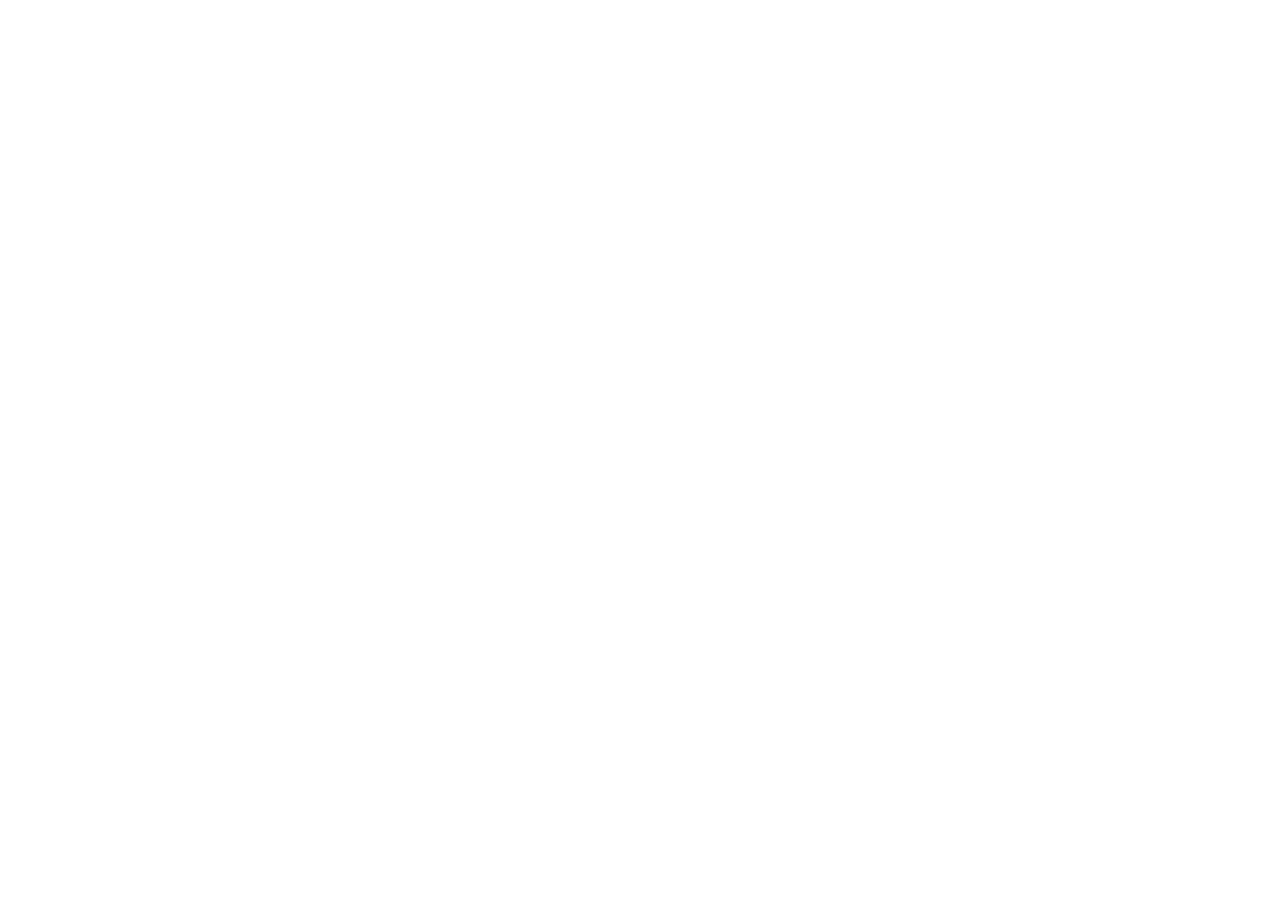
==== article.html @ 38830949 "a" ====
<!DOCTYPE html>
<html lang="en">

<head>
    <meta charset="UTF-8">
    <meta http-equiv="X-UA-Compatible" content="IE=edge">
    <meta name="viewport" content="width=device-width, initial-scale=1.0">
    <title>Document</title>
</head>
<link rel="stylesheet" href="./css/article.css">

<body>
    <div id="pagination"></div>
    <div id="container"></div>
    
</body>
<script src="./script/article.js"></script>

</html>
---- css/article.css ----
*{
    margin: 0;
    padding: 0;
}

#container {
    width: 80%;
    height: auto;
    margin: auto;
    margin-top: 35px;
}

#box {
    display: flex;
    width: 100%;
    height: 300px;
    border: 1px solid rgb(201, 201, 201);
    margin-bottom: 20px;
    border-radius: 10px;
    box-shadow: rgba(0, 0, 0, 0.24) 0px 3px 8px;
}

#box1 {
    width: 45%;
    height: 100%;
}

#box2 {
    width: 55%;
    height: 100%;
    margin-top: 20px;
    margin-left: 20px;
}

#poster {
    width: 100%;
    height: 100%;
    border-bottom-left-radius: 10px;
    border-top-left-radius: 10px;
}
#view{
    cursor: pointer;
    width: 200px;
    padding: 10px;
    background-color: red;
    border: none;
    color: white;
    margin-top: 20px;
    font-size: 20px;
    border-radius: 10px;
}
#title{
    margin-top: 20px;
}
#desc{
    margin-top: 20px;
}

@media only screen and (max-width:800px){
    #title{
        font-size: 18px;
    }
    #desc{
        font-size: 15px;
    }
}
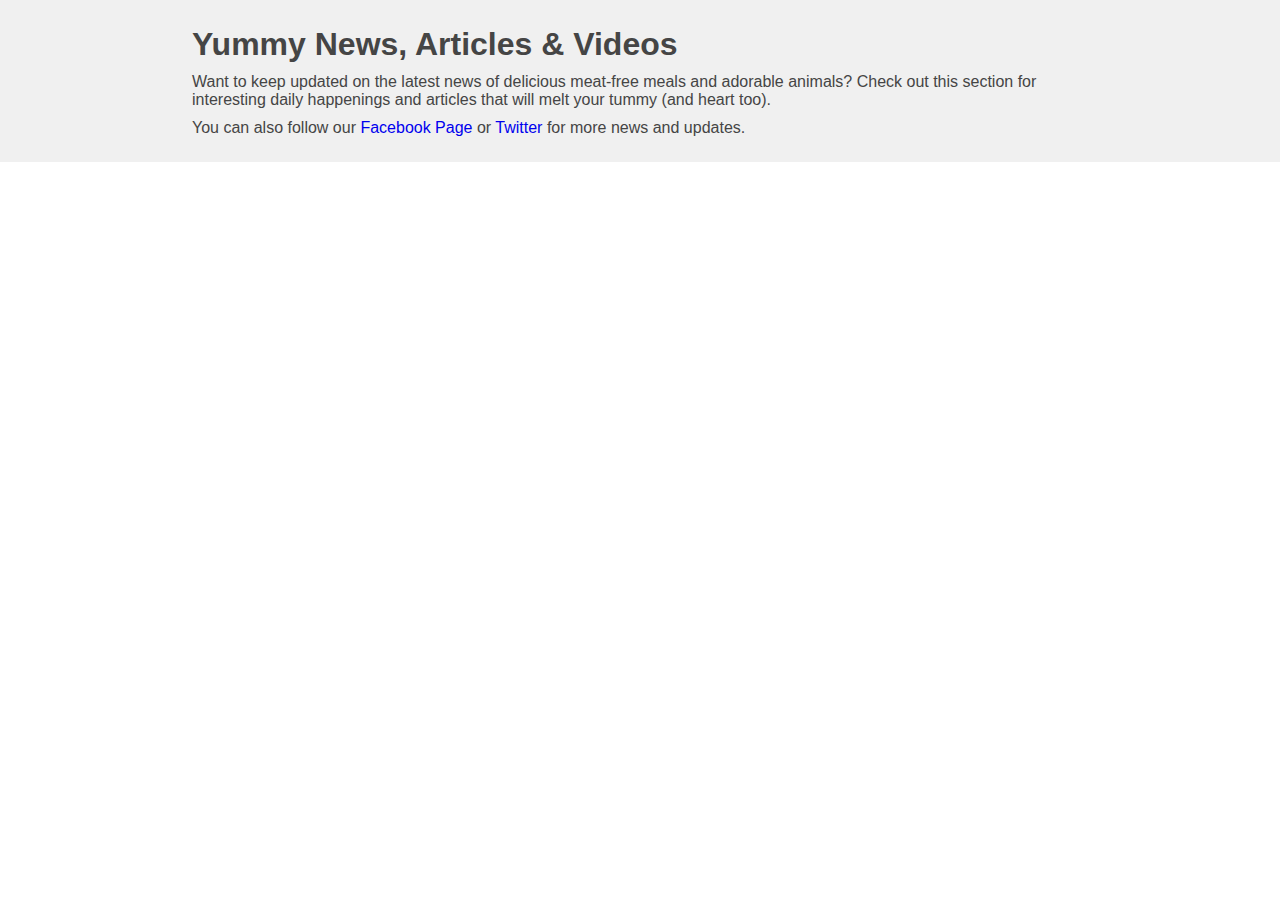
==== commit 1bf11b72: "addedd" ====
--- a/article.html
+++ b/article.html
@@ -6,10 +6,20 @@
     <meta http-equiv="X-UA-Compatible" content="IE=edge">
     <meta name="viewport" content="width=device-width, initial-scale=1.0">
     <title>Document</title>
+
 </head>
+<link rel="shortcut icon" href="https://www.kindmeal.my/favicon.png" type="image/x-icon">
 <link rel="stylesheet" href="./css/article.css">
 
 <body>
+    <div id="header">
+        <div>
+            <h1>Yummy News, Articles & Videos</h1>
+            <p>Want to keep updated on the latest news of delicious meat-free meals and adorable animals? Check out this
+                section for interesting daily happenings and articles that will melt your tummy (and heart too).</p>
+            <p>You can also follow our <a href="https://www.facebook.com/KindMeal.my">Facebook Page</a> or <a href="https://twitter.com/KindMeal">Twitter</a> for more news and updates.</p>
+        </div>
+    </div>
     <div id="pagination"></div>
     <div id="container"></div>
     
--- a/css/article.css
+++ b/css/article.css
@@ -2,9 +2,28 @@
     margin: 0;
     padding: 0;
 }
-
+#header{
+  
+    background-color: #f0f0f0;
+    font-family: Arial, Helvetica, sans-serif;
+    color: rgb(69, 69, 69);
+  }
+  #header>div{
+    width: 70%;
+    margin: auto;
+    padding: 2%;
+  }
+  #header>div a{
+    text-decoration: none;
+  }
+  #header>div>p:nth-child(2){
+    margin-top: 10px;
+  }
+  #header>div>p:nth-child(3){
+    margin-top: 10px;
+  }
 #container {
-    width: 80%;
+    width: 70%;
     height: auto;
     margin: auto;
     margin-top: 35px;
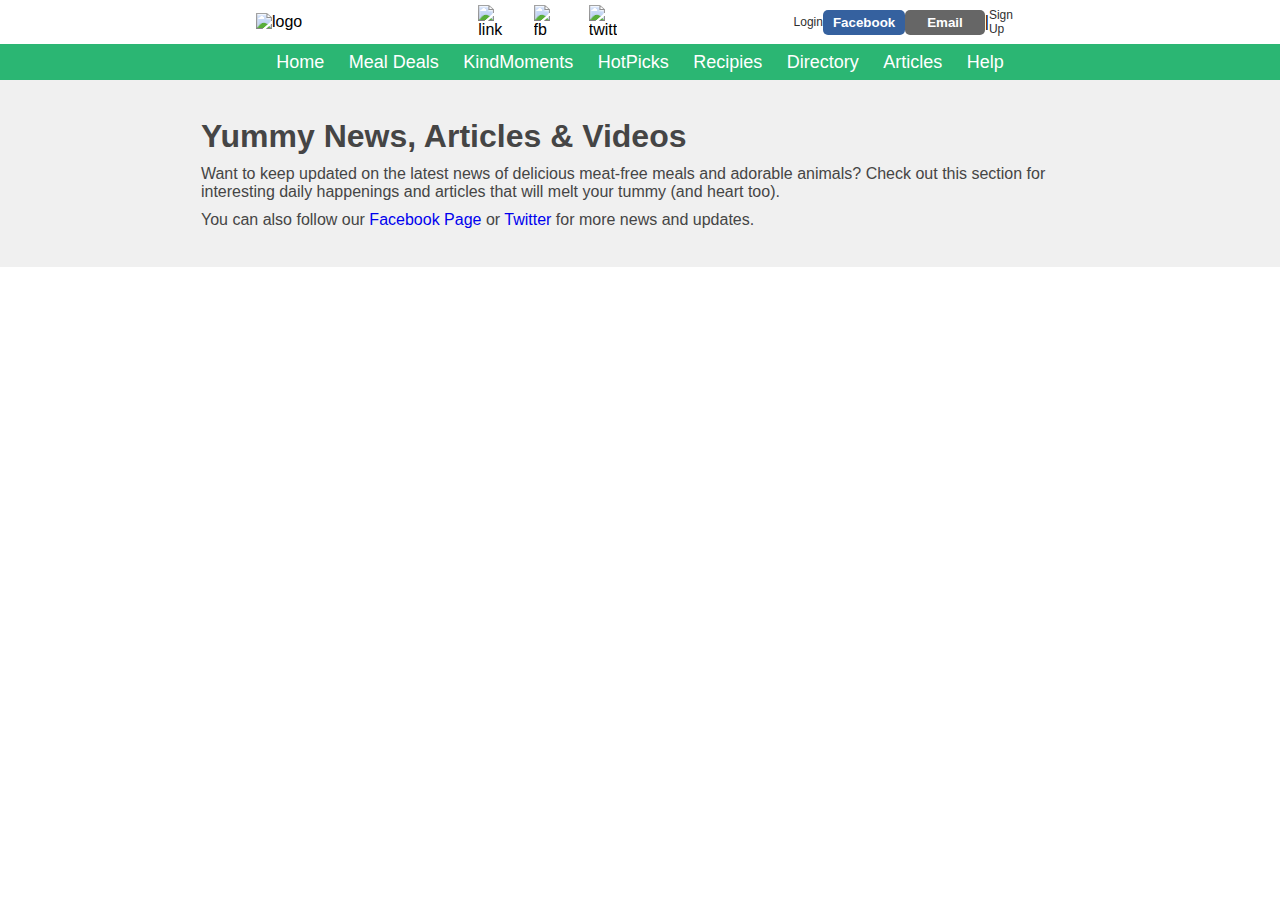
==== commit 8416fbbc: "page-linking" ====
--- a/article.html
+++ b/article.html
@@ -5,13 +5,20 @@
     <meta charset="UTF-8">
     <meta http-equiv="X-UA-Compatible" content="IE=edge">
     <meta name="viewport" content="width=device-width, initial-scale=1.0">
-    <title>Document</title>
-
+    <title>Articles</title>
+    <link rel="icon" type="image/x-icon" href="./static/images/favicon.png">
+    <link rel="stylesheet" href="./styles/style.css">
 </head>
 <link rel="shortcut icon" href="https://www.kindmeal.my/favicon.png" type="image/x-icon">
-<link rel="stylesheet" href="./css/article.css">
+<link rel="stylesheet" href="./styles/article.css">
 
 <body>
+    <div id="navbar">
+      
+    </div>
+    <section id="nav-menu">
+       
+    </section>
     <div id="header">
         <div>
             <h1>Yummy News, Articles & Videos</h1>
@@ -22,8 +29,7 @@
     </div>
     <div id="pagination"></div>
     <div id="container"></div>
-    
 </body>
-<script src="./script/article.js"></script>
+<script type='module' src="./scripts/article.js"></script>
 
 </html>--- a/styles/style.css
+++ b/styles/style.css
@@ -0,0 +1,228 @@
+*{
+    font-family:Roboto, Arial, Helvetica, sans-serif;
+    margin: 0;
+    padding: 0;
+}
+#navbar{
+    width: 60%;
+    display: flex;
+    justify-content: space-between;
+    margin: auto;
+    align-items: center;
+    padding:0.4% ;
+}
+#web-logo{
+    width: 100%;
+}
+#web-logo:hover{
+    cursor: pointer;
+}
+#navbar>div:nth-child(3){
+    display: flex;
+    justify-content: space-between;
+    align-items: center;
+    width: 30%;
+}
+#navbar>div:nth-child(3)>a{
+    text-decoration: none;
+    color: rgb(47, 47, 47);
+    font-size: 12px;
+}
+
+#navbar>div:nth-child(2){
+    display: flex;
+    width: 25%;
+    justify-content: space-evenly;
+}
+#navbar>div:nth-child(2)>img{
+    width: 15%;
+    transition: 0.3s;
+}
+#navbar>div:nth-child(2)>img:hover{
+    cursor: pointer;
+    transform: scale(1.11);
+    transition: 0.3s;    
+}
+
+#nav-fb{
+    border: none;
+    color: white;
+    border-radius: 5px;
+    background-color: #35619f;
+    padding:5px 10px 5px 10px;
+    font-weight: 600;
+    transition: 0.4s;
+}
+
+#nav-mail{
+    border: none;
+    color: white;
+    border-radius: 5px;
+    background-color: #666666;
+    padding:5px 22px 5px 22px;
+    font-weight: 600;
+    transition: 0.4s;
+}
+
+#nav-fb:hover{
+    background-color: white;
+    color: #35619f;
+    cursor: pointer;
+    box-shadow: rgba(0, 0, 0, 0.24) 0px 3px 8px;
+    transition: 0.4s;
+}
+#nav-mail:hover{
+    background-color: white;
+    color: #666666;
+    cursor: pointer;
+    box-shadow: rgba(0, 0, 0, 0.24) 0px 3px 8px;
+    transition: 0.4s;
+}
+#navbar>div:nth-child(4){
+    display: none;
+}
+.fa-bars:hover{
+    cursor: pointer;
+}
+
+#nav-menu{
+    background-color: #2bb673;
+    display: flex;
+    
+}
+#nav-menu>ul{
+    width: 58%;
+    display: flex;
+    align-items: center;
+    justify-content: space-between;
+    list-style-type: none;
+    margin: auto;
+}
+#nav-menu>ul>li{
+    padding: 1%;
+    color: #fff;
+    font-size: 18px;
+}
+#nav-menu>ul>li:hover{
+    cursor: pointer;
+    background-color: #229760;
+    color: rgb(235, 235, 235);
+}
+.active{
+    background-color: #229760;
+    color: rgb(255, 255, 255);
+}
+
+#header{
+    background-color:#f0f0f0 ;
+    padding: 1%;
+    display: flex;
+    margin: auto;
+}
+#head-desc>h1{
+    color: #444444;
+    font-weight: 500;
+    font-size: 28px;
+    margin-bottom: 0.2%;
+}
+#head-desc>p{
+    color: #444444;
+    font-size: 14px;
+}
+#head-desc{
+    width: 60%;
+    margin: auto;
+    line-height: 35px;
+}
+
+#nav-options{
+    display: flex;
+    width: 60%;
+    justify-content: space-around;
+    margin: auto;
+    margin-top: 2%;
+}
+#nav-options>button {
+    border: 1px solid #f0f0f0;
+    background-color: #f8f8f8;
+    border-radius: 5px;
+    color: #444444;
+    padding:10px 10px;
+    width: 22%;
+    font-size:14px
+}
+#nav-options>button:hover{
+    cursor: pointer;
+    background-color: #f0f0f0;
+}
+
+#latestnews{
+    width: 70%;
+    padding: 1%;
+    border: 1px solid #d8d8d8;
+    margin: auto;
+    border-radius: 10px;
+    margin-top: 3%;
+    margin-bottom: 3%;
+}
+#latestnews>div>h1{
+    font-weight: 400;
+}
+#latestnews>div:nth-child(1){
+    display: flex;
+    flex-direction: row;
+    justify-content: space-between;
+    align-items: center;
+}
+
+#blocks, #blocks2, #blocks3{
+    display: flex;
+    justify-content: space-between;
+    margin-top: 2%;
+}
+#blocks>div, #blocks2>div, #blocks3>div{
+    text-align: center;
+    margin: auto;
+    width: 19%;
+}
+#blocks>div>img, #blocks2>div>img, #blocks3>div>img{
+    width: 100%;
+}
+#blocks>div>p, #blocks2>div>p, #blocks3>div>p{
+    font-size: 13px;
+}
+@media all and (min-width:340px) and (max-width:480px){
+    #navbar{
+        width: 95%;
+        padding: 2%;
+    }
+    #navbar>div:nth-child(3){
+        display: none;
+    }
+    #navbar>div:nth-child(2){
+        display: none;
+    } 
+
+    .fa-bars{
+        font-size: 22px;
+    }
+    #web-logo{
+        width: 50%;
+    }
+}
+
+@media all and (min-width:481px) and (max-width:760px){
+    #navbar{
+        width: 95%;
+    }
+    #navbar>div:nth-child(3){
+        display: none;
+    }
+    #navbar>div:nth-child(2){
+        display: none;
+    } 
+
+    .fa-bars{
+        font-size: 32px;
+    }
+}--- a/styles/article.css
+++ b/styles/article.css
@@ -0,0 +1,85 @@
+*{
+    margin: 0;
+    padding: 0;
+}
+#header{
+  
+    background-color: #f0f0f0;
+    font-family: Arial, Helvetica, sans-serif;
+    color: rgb(69, 69, 69);
+  }
+  #header>div{
+    width: 70%;
+    margin: auto;
+    padding: 2%;
+  }
+  #header>div a{
+    text-decoration: none;
+  }
+  #header>div>p:nth-child(2){
+    margin-top: 10px;
+  }
+  #header>div>p:nth-child(3){
+    margin-top: 10px;
+  }
+#container {
+    width: 70%;
+    height: auto;
+    margin: auto;
+    margin-top: 35px;
+}
+
+#box {
+    display: flex;
+    width: 100%;
+    height: 300px;
+    border: 1px solid rgb(201, 201, 201);
+    margin-bottom: 20px;
+    border-radius: 10px;
+    box-shadow: rgba(0, 0, 0, 0.24) 0px 3px 8px;
+}
+
+#box1 {
+    width: 45%;
+    height: 100%;
+}
+
+#box2 {
+    width: 55%;
+    height: 100%;
+    margin-top: 20px;
+    margin-left: 20px;
+}
+
+#poster {
+    width: 100%;
+    height: 100%;
+    border-bottom-left-radius: 10px;
+    border-top-left-radius: 10px;
+}
+#view{
+    cursor: pointer;
+    width: 200px;
+    padding: 10px;
+    background-color: red;
+    border: none;
+    color: white;
+    margin-top: 20px;
+    font-size: 20px;
+    border-radius: 10px;
+}
+#title{
+    margin-top: 20px;
+}
+#desc{
+    margin-top: 20px;
+}
+
+@media only screen and (max-width:800px){
+    #title{
+        font-size: 18px;
+    }
+    #desc{
+        font-size: 15px;
+    }
+}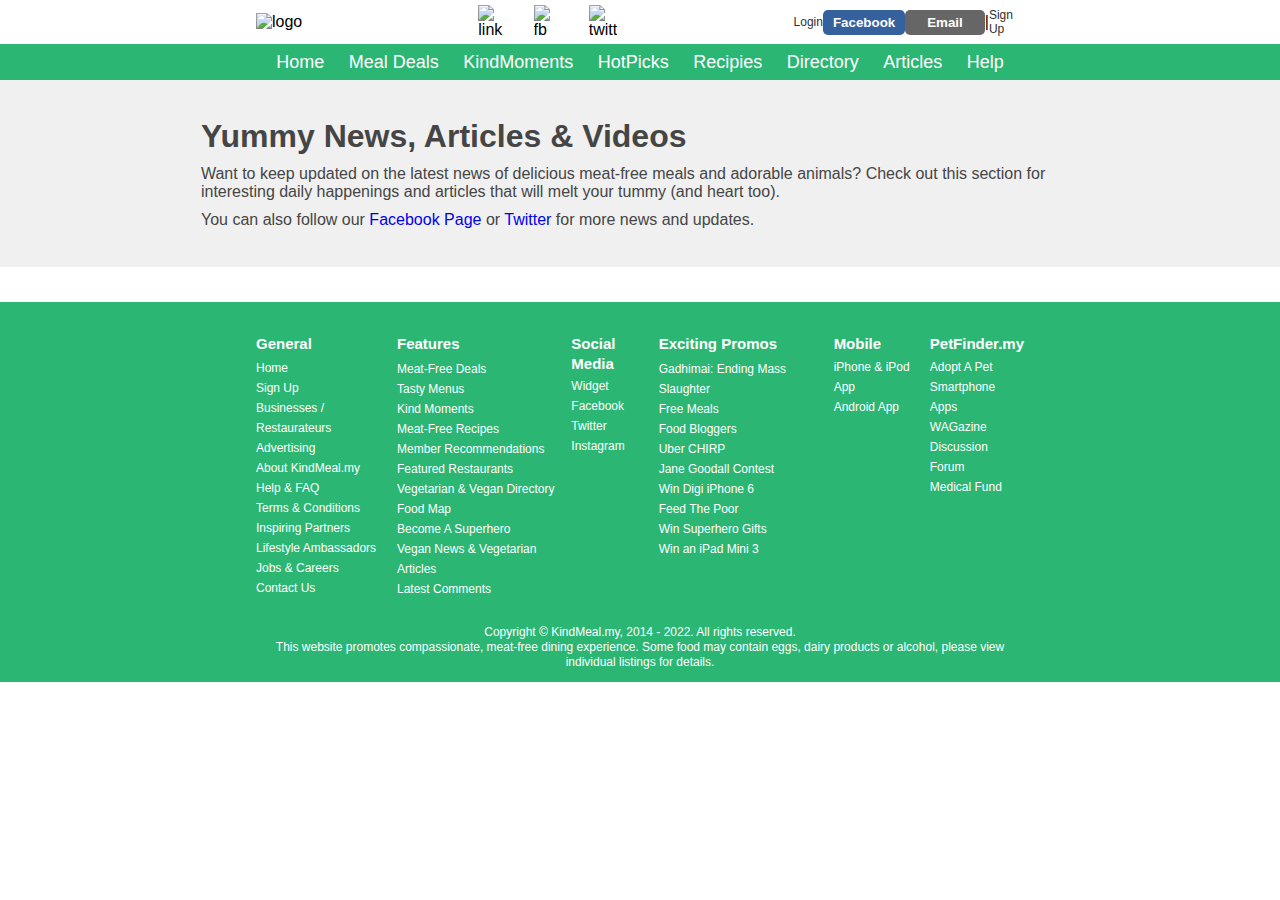
==== commit a8a83742: "footer-addtion" ====
--- a/article.html
+++ b/article.html
@@ -29,6 +29,10 @@
     </div>
     <div id="pagination"></div>
     <div id="container"></div>
+
+    <section id="ft-back">
+       
+    </section>
 </body>
 <script type='module' src="./scripts/article.js"></script>
 
--- a/styles/style.css
+++ b/styles/style.css
@@ -191,6 +191,45 @@
 #blocks>div>p, #blocks2>div>p, #blocks3>div>p{
     font-size: 13px;
 }
+
+#ft-back{
+    background-color: #2bb673;
+    width: 100%;
+}
+#footer{
+    width: 60%;
+    margin: auto;
+    display: flex;
+    flex-direction: row;
+    justify-content: space-between;
+    padding-top: 2.5%;
+    padding-bottom: 2%;
+}
+
+#copyright{
+    color: #fff;
+    width: 60%;
+    margin: auto;
+    padding-bottom: 1%;
+}
+#copyright>p{
+    line-height: 15px;
+    text-align: center;
+    font-size: 12px;
+}
+#footer>ul{
+    list-style-type: none;
+    color: #fff;
+}
+#footer>ul>li>h4{
+    font-size: 15px;
+    margin-bottom: 3%;
+}
+#footer>ul>li{
+    line-height:20px;
+    font-size: 12px;
+}
+
 @media all and (min-width:340px) and (max-width:480px){
     #navbar{
         width: 95%;
@@ -209,6 +248,9 @@
     #web-logo{
         width: 50%;
     }
+    #footer{
+        flex-direction: column;
+    }
 }
 
 @media all and (min-width:481px) and (max-width:760px){
